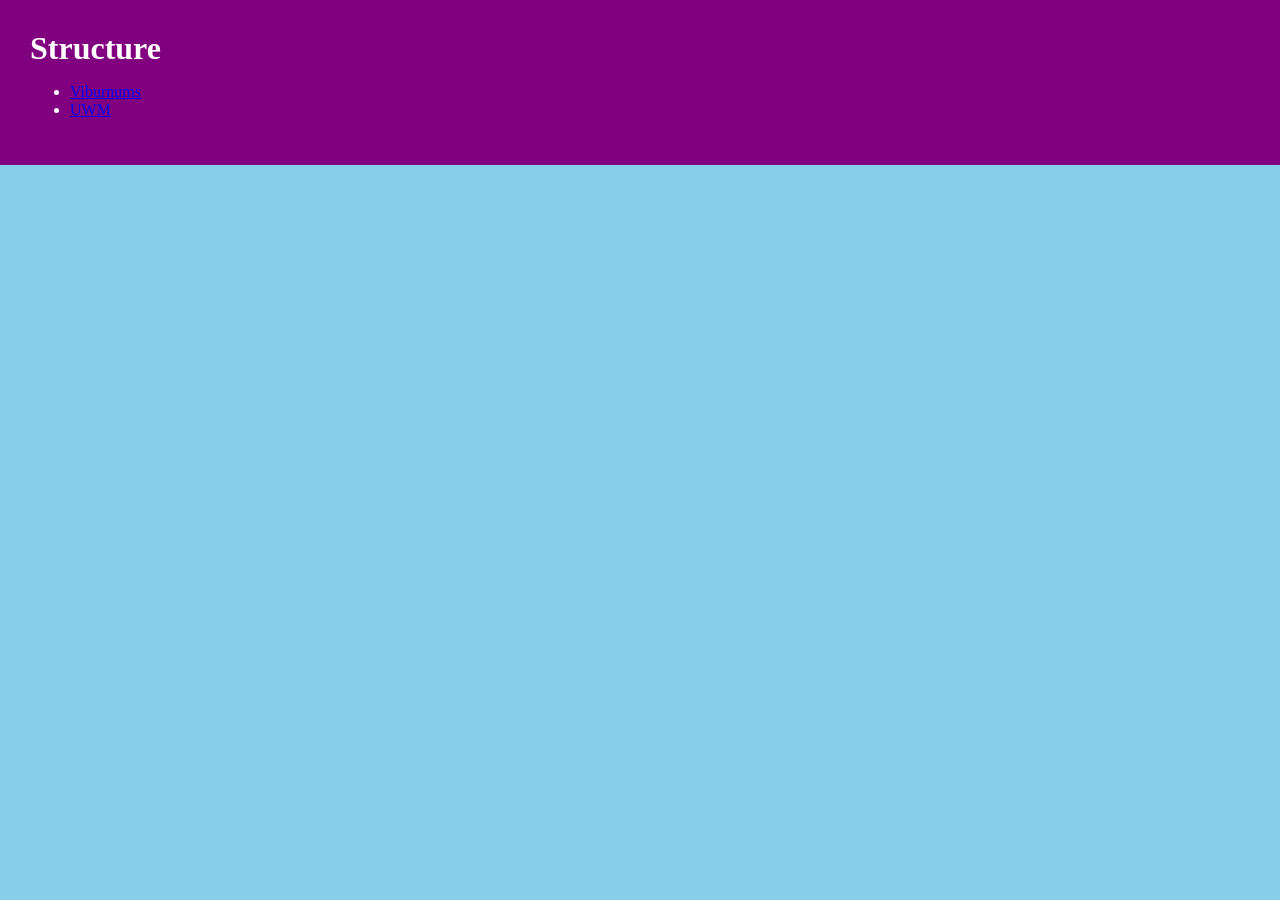
==== uwm.html @ 5026fb9f "finished viburnums page" ====
<!DOCTYPE html>
<html lang="en">
<head>
    <meta charset="utf8">
    <title>Structure</title>
    <link rel="stylesheet" href="styles.css">
</head>
<body>
    <header class="header">
        <h1 class="page-name">Structure</h1>
        
        <ul>
            <li><a href="viburnums.html">Viburnums</a></li>
            <li><a href="uwm.html">UWM</a></li>
        </ul>
    </header>
</body>
</html>
---- styles.css ----
html {
    background-color: skyblue;
}

body {
    margin: 0;

}

.header {
    background-color: purple;
    padding: 30px;
    color: white;
    margin-bottom: 20px;

}

.page-name {
    margin: 0;
}

.nav-links{
    color: white;
}

.main-content {
    background-color: cadetblue;
    padding: 30px;
    margin-bottom: 20px;
}

.footer {
    background-color: plum;
    padding: 30px;
}
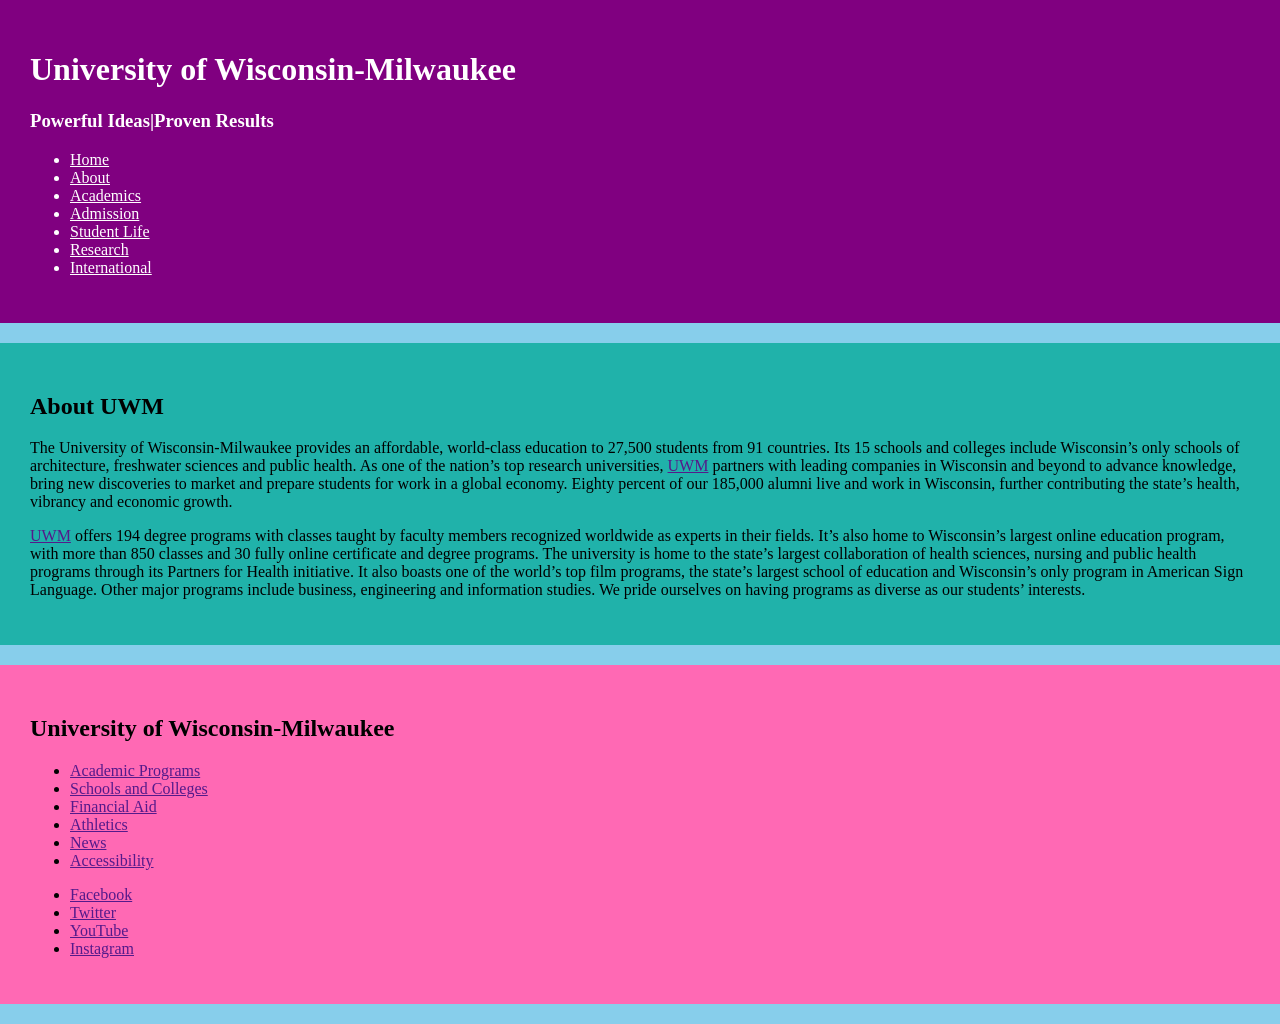
==== commit 21fac6f0: "finished" ====
--- a/uwm.html
+++ b/uwm.html
@@ -2,17 +2,57 @@
 <html lang="en">
 <head>
     <meta charset="utf8">
-    <title>Structure</title>
-    <link rel="stylesheet" href="styles.css">
+    <title>UWM</title>
+    <link rel="stylesheet" href="uwm.css">
 </head>
 <body>
     <header class="header">
-        <h1 class="page-name">Structure</h1>
+        <h1 class="page-name">University of Wisconsin-Milwaukee</h1>
+        <h3>Powerful Ideas|Proven Results</h3>
+
+        <ul>
+            <li><a class="nav-links" href="index.html">Home</a></li>
+            <li><a class="nav-links" href="">About</a></li>
+            <li><a class="nav-links" href="">Academics</a></li>
+            <li><a class="nav-links" href="">Admission</a></li>
+            <li><a class="nav-links" href="">Student Life</a></li>
+            <li><a class="nav-links" href="">Research</a></li>
+            <li><a class="nav-links" href="">International</a></li>
+        </ul>
         
+    </header>
+
+    <main class="main-content">
+        <h2>About UWM</h2>
+        <p>The University of Wisconsin-Milwaukee provides an affordable, world-class education to 27,500 students from 91 countries. 
+            Its 15 schools and colleges include Wisconsin’s only schools of architecture, freshwater sciences and public health. 
+            As one of the nation’s top research universities, 
+            <a href="">UWM</a> partners with leading companies in Wisconsin and beyond to advance knowledge, bring new discoveries to market and prepare students for work in a global economy. Eighty percent of our 185,000 alumni live and work in Wisconsin, further contributing the state’s health, vibrancy and economic growth.</p>
+        <p><a href="">UWM</a> offers 194 degree programs with classes taught by faculty members recognized worldwide as experts in their fields.
+             It’s also home to Wisconsin’s largest online education program, with more than 850 classes and 30 fully online certificate and degree programs.
+              The university is home to the state’s largest collaboration of health sciences, nursing and public health programs through its Partners for Health initiative. 
+              It also boasts one of the world’s top film programs, the state’s largest school of education and Wisconsin’s only program in American Sign Language. 
+              Other major programs include business, engineering and information studies. We pride ourselves on having programs as diverse as our students’ interests.</p>
+    </main>
+
+    <footer class="footer">
+        <h2>University of Wisconsin-Milwaukee</h2>
         <ul>
-            <li><a href="viburnums.html">Viburnums</a></li>
-            <li><a href="uwm.html">UWM</a></li>
+            <li><a href="">Academic Programs</a></li>
+            <li><a href="">Schools and Colleges</a></li>
+            <li><a href="">Financial Aid</a></li>
+            <li><a href="">Athletics</a></li>
+            <li><a href="">News</a></li>
+            <li><a href="">Accessibility</a></li>
+            
         </ul>
-    </header>
+        <ul>
+            <li><a href="">Facebook</a></li>
+            <li><a href="">Twitter</a></li>
+            <li><a href="">YouTube</a></li>
+            <li><a href="">Instagram</a></li>
+        </ul>
+    </footer>
+
 </body>
 </html>
--- a/uwm.css
+++ b/uwm.css
@@ -0,0 +1,30 @@
+html {
+    background-color: skyblue;
+}
+
+body {
+    margin: 0;
+}
+
+.header {
+    background-color: purple;
+    padding: 30px;
+    color: white;
+    margin-bottom: 20px;
+}
+
+.nav-links{
+    color: white;
+}
+
+.main-content {
+    background-color:lightseagreen;
+    padding: 30px;
+    margin-bottom: 20px;
+}
+
+.footer {
+    background-color:hotpink;
+    padding: 30px;
+    margin-bottom: 20px;
+}
